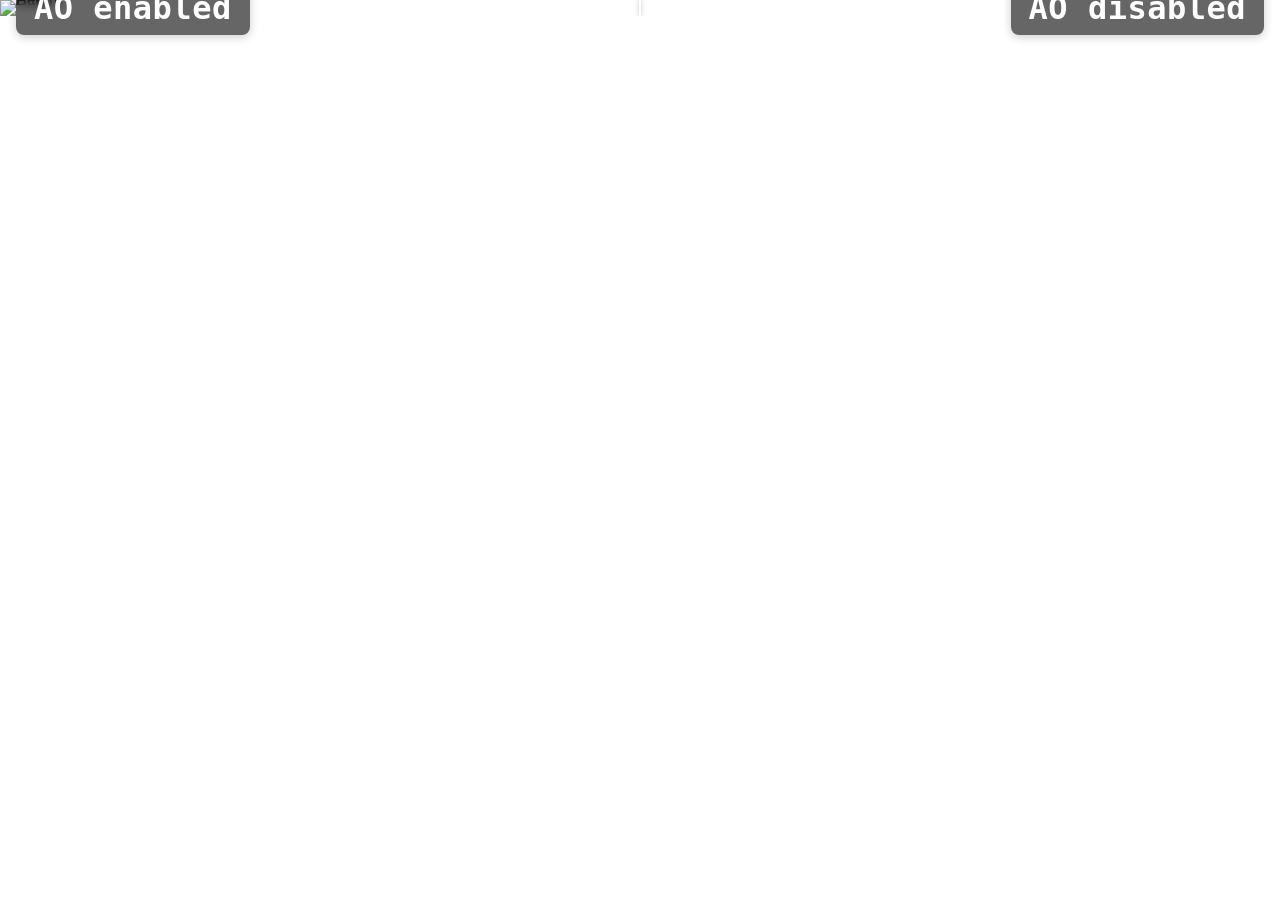
==== image_compare/index.html @ 3fa13884 "Factor out style and links" ====
<!DOCTYPE html>
<html lang="ru">
<head>
  <meta charset="UTF-8">
  <meta name="viewport" content="width=device-width, initial-scale=1.0">
  <title>Image Comparison</title>
  <link rel="stylesheet" href="style.css">
</head>
<body>
  <div class="comparison-wrapper">
    <img-comparison-slider>
      <img slot="first" id="img-first" alt="Before">
      <img slot="second" id="img-second" alt="After">
    </img-comparison-slider>
    <div class="label-container">
      <div class="label label-left" id="label-first">AO enabled</div>
      <div class="label label-right" id="label-second">AO disabled</div>
    </div>
  </div>

  <script src="compare.js"></script>
  <script>
    (function() {
      const urlParams = new URLSearchParams(window.location.search);
      const configName = urlParams.get('config') || 'default';

      const script = document.createElement('script');
      script.src = `config-${configName}.js`;
      script.onerror = () => {
        console.error(`Config config-${configName}.js not found!`);
      };
      document.body.appendChild(script);
    })();
  </script>
</body>
</html>
---- image_compare/style.css ----
* {
  margin: 0;
  padding: 0;
  box-sizing: border-box;
}

body {
  background: transparent;
  font-family: -apple-system, BlinkMacSystemFont, 'Segoe UI', Roboto, sans-serif;
}

.comparison-wrapper {
  max-width: 100%;
  width: 100%;
  position: relative;
}

img-comparison-slider {
  width: 100%;
  max-width: 100%;
  overflow: hidden;
  display: block;
}

img-comparison-slider img {
  width: 100%;
  display: block;
}

.label-container {
  position: absolute;
  top: 0;
  left: 0;
  width: 100%;
  height: 100%;
  pointer-events: none;
  z-index: 10;
}

.label {
  position: absolute;
  top: 50%;
  transform: translateY(-50%);
  background: rgba(0, 0, 0, 0.6);
  backdrop-filter: blur(4px);
  color: #fff;
  font-size: 2rem;
  font-weight: 700;
  padding: 8px 18px;
  border-radius: 8px;
  white-space: nowrap;
  font-family: monospace;
  letter-spacing: 0.5px;
  box-shadow: 0 2px 10px rgba(0,0,0,0.2);
}

@media (max-width: 640px) {
  .label {
    font-size: 1rem;
    padding: 4px 10px;
  }
}

.label-left {
  left: 16px;
}

.label-right {
  right: 16px;
}
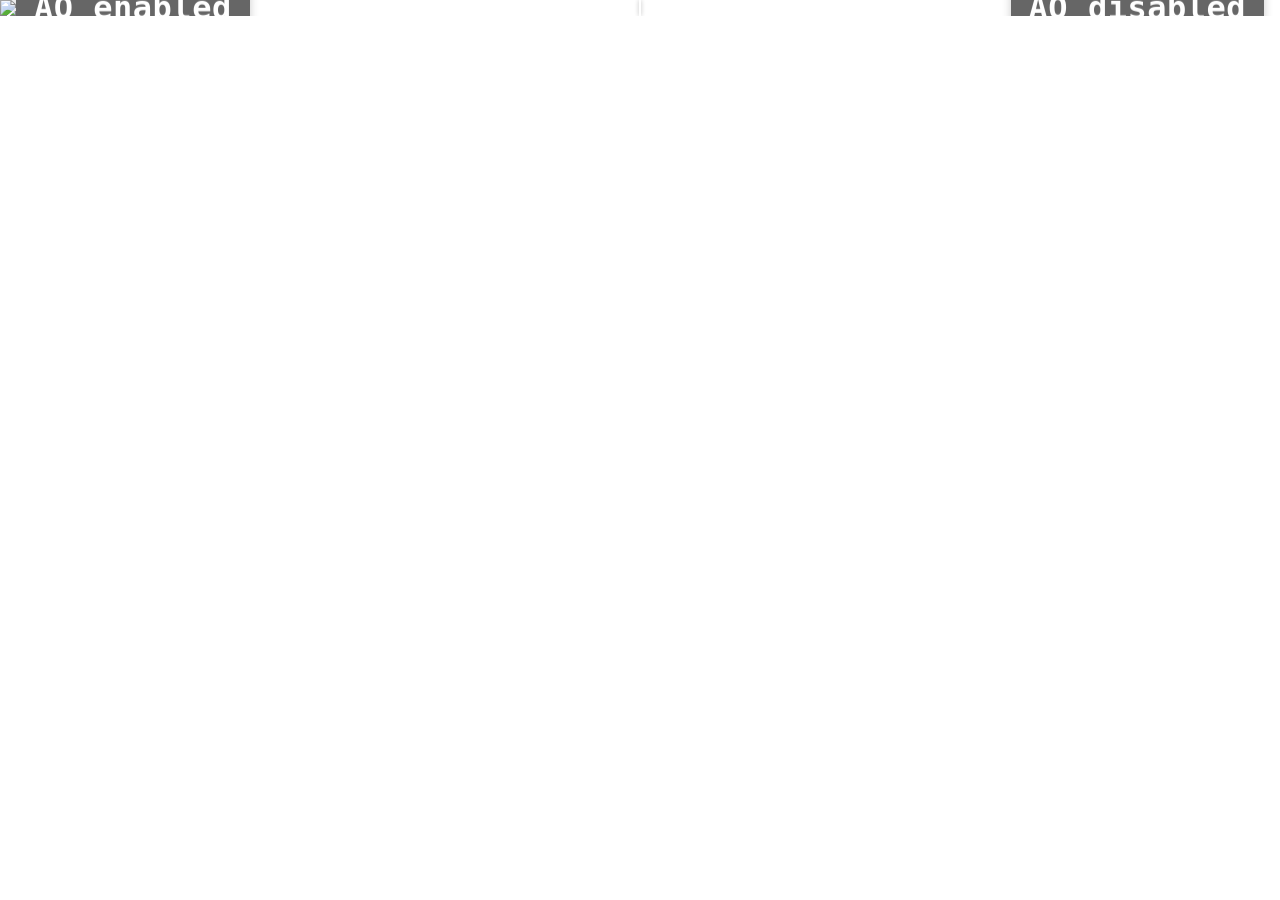
==== commit f2def0b3: "Fix scroll bar and gaps" ====
--- a/image_compare/index.html
+++ b/image_compare/index.html
@@ -2,9 +2,18 @@
 <html lang="ru">
 <head>
   <meta charset="UTF-8">
-  <meta name="viewport" content="width=device-width, initial-scale=1.0">
+  <meta name="viewport" content="width=device-width, initial-scale=1.0, user-scalable=yes">
   <title>Image Comparison</title>
   <link rel="stylesheet" href="style.css">
+  <style>
+    html, body {
+      overflow: hidden;
+      margin: 0;
+      padding: 0;
+      height: auto;
+      min-height: auto;
+    }
+  </style>
 </head>
 <body>
   <div class="comparison-wrapper">
--- a/image_compare/style.css
+++ b/image_compare/style.css
@@ -7,12 +7,18 @@
 body {
   background: transparent;
   font-family: -apple-system, BlinkMacSystemFont, 'Segoe UI', Roboto, sans-serif;
+  overflow: hidden;
+  margin: 0;
+  padding: 0;
 }
 
 .comparison-wrapper {
   max-width: 100%;
   width: 100%;
   position: relative;
+  display: block;
+  line-height: 0;
+  font-size: 0;
 }
 
 img-comparison-slider {
@@ -20,11 +26,15 @@
   max-width: 100%;
   overflow: hidden;
   display: block;
+  line-height: 0;
+  font-size: 0;
 }
 
 img-comparison-slider img {
   width: 100%;
   display: block;
+  vertical-align: top;
+  height: auto;
 }
 
 .label-container {
@@ -35,6 +45,7 @@
   height: 100%;
   pointer-events: none;
   z-index: 10;
+  line-height: normal;
 }
 
 .label {
@@ -52,6 +63,7 @@
   font-family: monospace;
   letter-spacing: 0.5px;
   box-shadow: 0 2px 10px rgba(0,0,0,0.2);
+  line-height: 1.2;
 }
 
 @media (max-width: 640px) {
